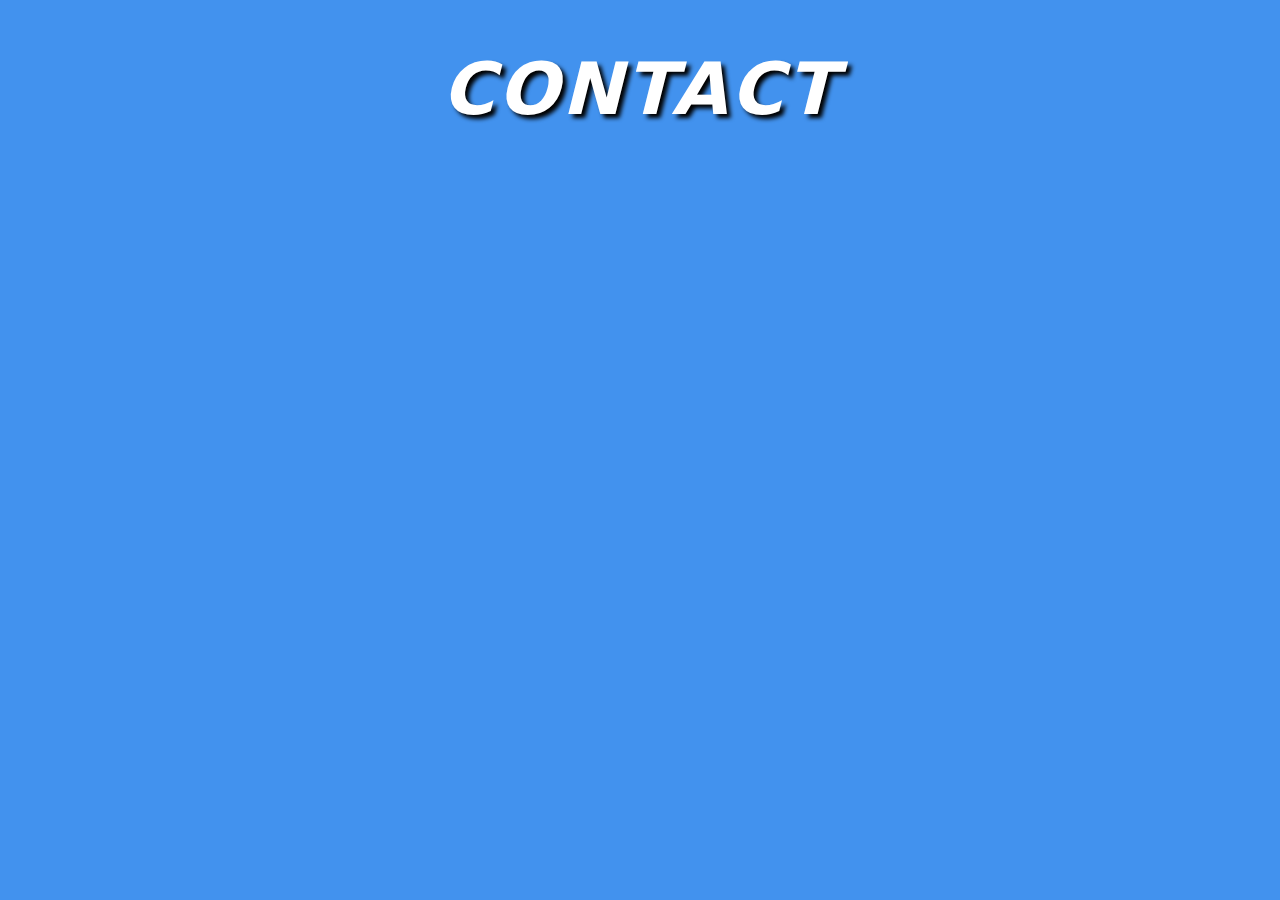
==== contact.html @ f2757a44 "Stubbed out HTML pages and styles.css" ====
<!DOCTYPE html>
<html lang="en">
  <head>
    <meta charset="utf-8" />
    <meta http-equiv="x-ua-compatible" content="IE=edge" />
    <meta name="viewport" content="width=device-width, initial-scale=1" />

    <title>CSS Dojo</title>

    <link rel="stylesheet" href="styles/modern-normalize.css" />
    <link rel="stylesheet" href="styles/main.css" />
    <link rel="stylesheet" href="styles/contact.css" />
    <link rel="icon" href="images/favicon.png" />

    <script src="scripts/scripts.js" defer></script>
  </head>
  <body>
    <h1>contact</h1>
  </body>
</html>
---- styles/main.css ----
html {
  background-color: rgb(66, 146, 238);
  font-family: Helvetica;
}

h1 {
  font-size: 4.5em;
  text-align: center;
  color: white;
  font-style: italic;
  text-transform: uppercase;
  text-shadow: 4px 4px 4px black;
  letter-spacing: 3px;
}
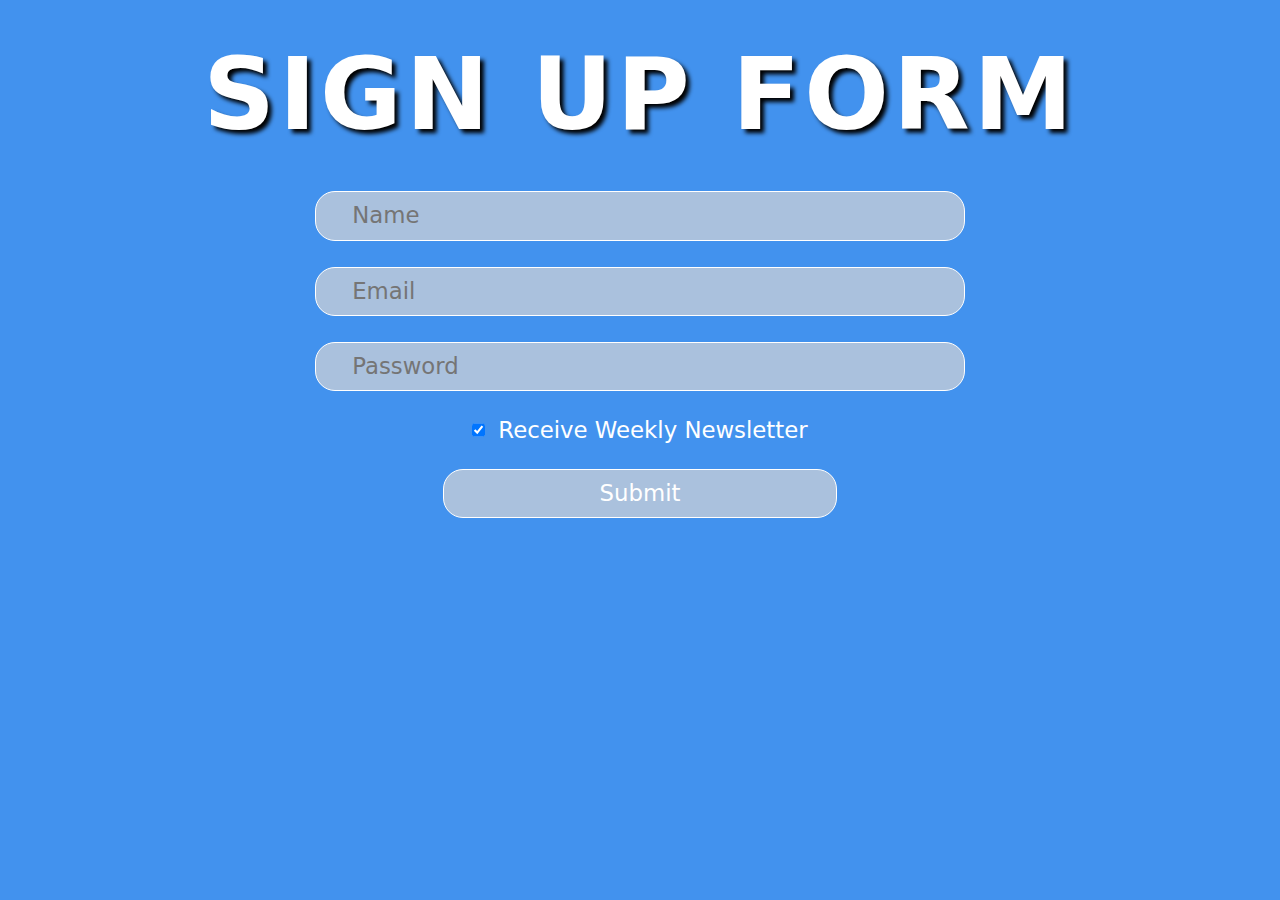
==== commit a05a8c30: "Sixth draft" ====
--- a/contact.html
+++ b/contact.html
@@ -15,7 +15,19 @@
     <script src="scripts/scripts.js" defer></script>
   </head>
   <body>
-    <h1>contact</h1>
+    <main class="contact">
+      <h1>sign up form</h1>
+      <form action="#" method="#">
+        <input type="text" placeholder="Name" />
+        <input type="email" placeholder="Email" />
+        <input type="password" placeholder="Password" />
+        <div class="checkbox-container">
+          <input type="checkbox" id="newsletter" checked />
+          <label for="newsletter">Receive Weekly Newsletter</label>
+        </div>
+        <button type="submit">Submit</button>
+      </form>
+    </main>
   </body>
 </html>
 
--- a/styles/main.css
+++ b/styles/main.css
@@ -1,14 +1,40 @@
+/* General Styles */
+
 html {
   background-color: rgb(66, 146, 238);
   font-family: Helvetica;
+  font-size: 10px;
+}
+
+body {
+  font-size: 1.6rem;
 }
 
 h1 {
-  font-size: 4.5em;
+  font-size: calc(1rem + 7vw);
   text-align: center;
   color: white;
   font-style: italic;
   text-transform: uppercase;
   text-shadow: 4px 4px 4px black;
-  letter-spacing: 3px;
+  letter-spacing: 0.04em;
+  margin-inline: 5%;
 }
+
+h2 {
+  font-size: calc(1rem + 1.8vw);
+  letter-spacing: 0.12rem;
+  margin-inline: 5%;
+}
+
+p {
+  font-size: calc(1rem + 1.5vw);
+  letter-spacing: 1.3px;
+  margin-inline: 5%;
+}
+
+input,
+label,
+button {
+  font-size: calc(1rem + 1vw);
+}
--- a/styles/contact.css
+++ b/styles/contact.css
@@ -0,0 +1,53 @@
+.contact {
+  color: white;
+}
+
+.contact h1 {
+  font-style: normal;
+}
+
+.contact input:not([type=checkbox]),
+.contact button {
+  display: block;
+  width: calc(1rem + 50vw);
+  margin-block: 0 4.5%;
+  margin-inline: auto;
+  border-radius: 20px;
+  line-height: 2;
+  color: white;
+  text-indent: 1.5em;
+  background: rgb(170, 193, 221);
+  border: 1px solid white;
+}
+
+.contact .checkbox-container {
+  display: flex;
+  justify-content: center;
+  width: calc(1rem + 50vw);
+  margin-block: 0 4.5%;
+  margin-inline: auto;
+}
+
+.contact .checkbox-container * {
+  margin-inline: 1%;
+}
+
+.contact button {
+  width: calc(1rem + 30vw);
+  text-indent: 0;
+}
+
+@media screen and (min-width: 768px) {
+  .contact h1 {
+    margin-block: 3%;
+  }
+
+  .contact input:not([type=checkbox]),
+  .contact button {
+    margin-block: 0 2%;
+  }
+  
+  .contact .checkbox-container {
+    margin-block: 0 2%;
+  }
+}
